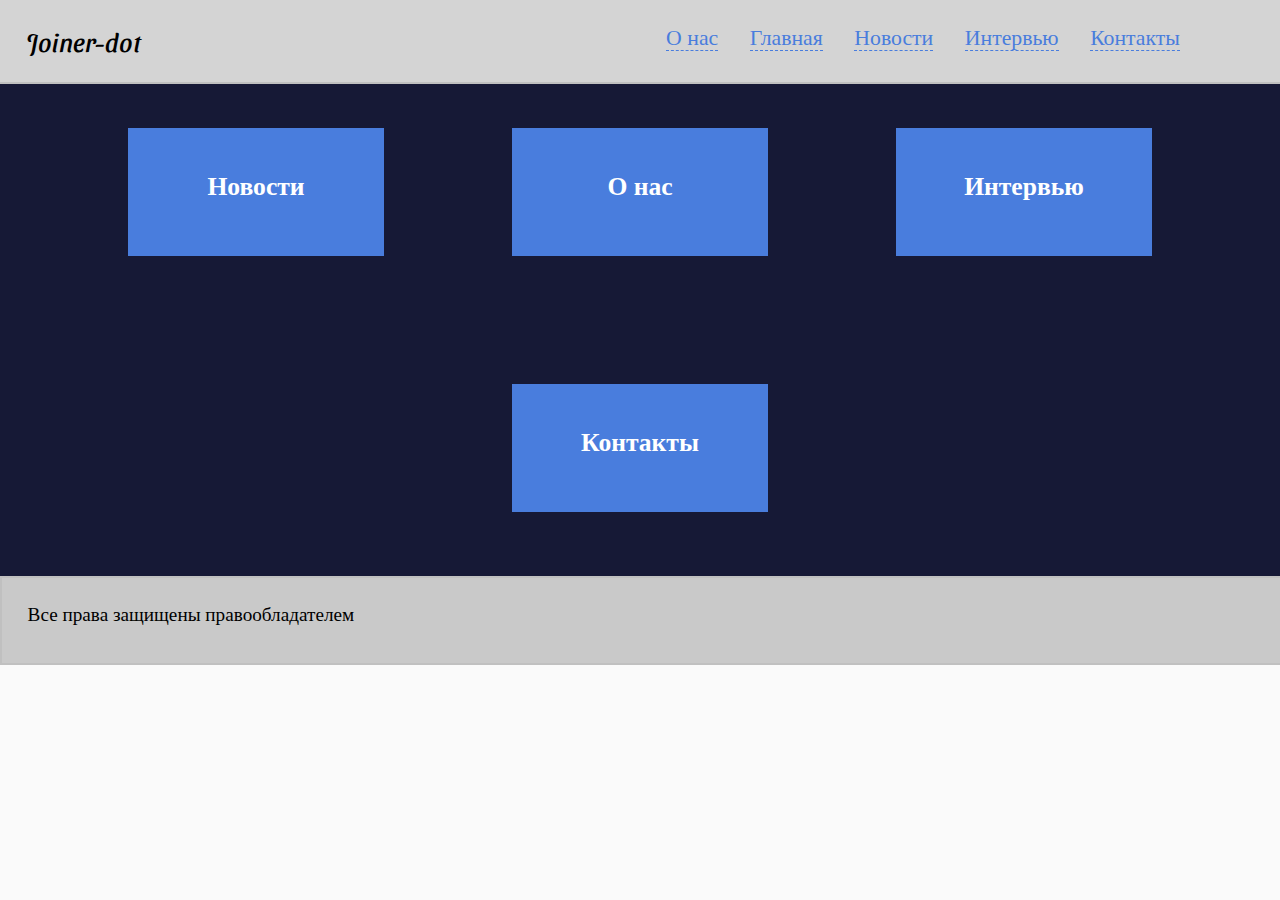
==== src/main/java/index.html @ d2688e94 "Commit" ====
<!DOCTYPE html>
<html lang="en">
<head>
    <meta charset="UTF-8">
    <title>Portfolio</title>
    <link rel="stylesheet" href="css/style.css">
    <script src="js/mainpage.js"></script>
    <meta name="viewport" content="width=device-width; initial-scale=1.0">

</head>
<body onload="size()">
<header>
    <div id="logo">
        Joiner-dot
    </div>
    <nav id="about">
        <a href="#">О нас</a>
        <a href="#">Главная</a>
        <a href="#">Новости</a>
        <a href="#">Интервью</a>
        <a href="#">Контакты</a>
    </nav>
</header>
<main>
    <div id="table">
        <div id="news">
            <h2>Новости</h2>
        </div>
        <div id="aboutus" onclick="abouts()">
            <h2>О нас</h2>
        </div>
        <div id="interview">
            <h2>Интервью</h2>
        </div>
        <div id="contacts">
            <h2>Контакты</h2>
        </div>
    </div>
</main>
<footer>
    <div id="rights">
        <p id="it">Все права защищены правообладателем</p>
    </div>
</footer>
</body>
</html>
---- src/main/java/css/style.css ----
@font-face {
    font-family: "Sansita";
    src: url("../fonts/SansitaSwashed-VariableFont_wght.ttf");
}


html {
    height: 100%;
}


body {
    margin: 0;
    padding: 0;
    width: 100%;
    height: 100%;
    background-color: #fafafa;
}

header {
    float: left;
    width: 96%;
    padding: 2%;
    background-color: #d4d4d4;
    border-bottom: 2px solid silver;
}

header #logo {
    font-family: Sansita, sans-serif;
    width: 30%;
    float: left;
    font-size: 2vmax;

}

header #about {
    width: 50%;
    float: right;
    font-size: 1.7vmax;
}

header #about a {
    color: #497DDD;
    text-decoration: none;
    border-bottom: 1px dashed;
    margin-left: 1.2em;
}

header #about a:hover {
    color: #114182;
    transition: 1s;
}

#table {
    width: 100%;
    height: 45vmax;
    background-color: #161936;
}

#table #news {
    position: absolute;
    width: 20%;
    height: 10vmax;
    background-color: #497DDD;
    margin-left: 10%;
    color: white;
    margin-top: 10%;
}

#table #aboutus {
    position: absolute;
    width: 20%;
    height: 10vmax;
    background-color: #497DDD;
    margin-left: 40%;
    margin-top: 10%;
    color: white;
}


#table #interview {
    position: absolute;
    width: 20%;
    height: 10vmax;
    background-color: #497DDD;
    margin-left: 70%;
    color: white;
    margin-top: 10%;
}

#table #contacts {
    position: absolute;
    width: 20%;
    height: 10vmax;
    background-color: #497DDD;
    margin-left: 40%;
    color: white;
    margin-top: 30%;
}

@media screen and (max-width: 992px) {

}

h2 {
    font-size: 2vmax;
    margin-top: 3.4vmax;
    text-align: center;
}

footer {
    float: left;
    margin: 0;
    padding: 0;
    width: 100%;
    height: 9.4%;
    background-color: #c9c9c9;
    border: 2px solid silver;
}

#rights {
    position: absolute;
    font-size: 1.5vmax;
    margin-left: 2vmax;
    font-family: "Times New Roman", sans-serif;
}


#it{
    margin-top: 2vmax;
}
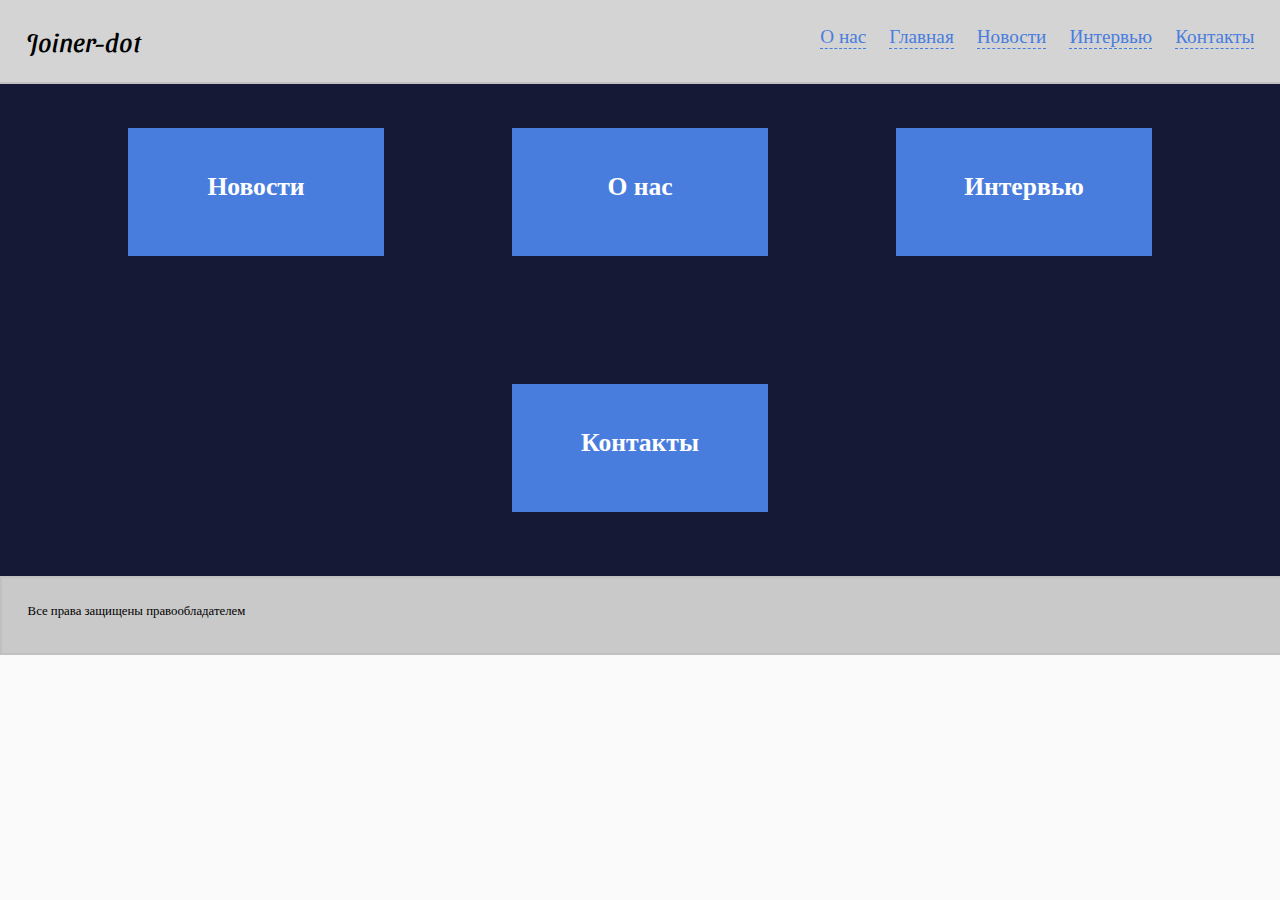
==== commit 11b4d7e3: "Commit" ====
--- a/src/main/java/index.html
+++ b/src/main/java/index.html
@@ -5,6 +5,7 @@
     <title>Portfolio</title>
     <link rel="stylesheet" href="css/style.css">
     <script src="js/mainpage.js"></script>
+    <script src="js/lab5.js"></script>
     <meta name="viewport" content="width=device-width; initial-scale=1.0">
 
 </head>
@@ -29,11 +30,25 @@
         <div id="aboutus" onclick="abouts()">
             <h2>О нас</h2>
         </div>
-        <div id="interview">
+        <div id="interview" onclick="count()">
             <h2>Интервью</h2>
         </div>
         <div id="contacts">
             <h2>Контакты</h2>
+        </div>
+    </div>
+    <div id="info">
+        <div id="info-content">
+            <h2>Contact info</h2>
+            <p>Email:ijijiij@mail.ru</p>
+            <h2>Photos</h2>
+            <ul id="do" style="width: 100%; height: 100%; padding: 0">
+                <div id="mainphotodiv">
+                    <img id="mainphoto" src="images/galery1.jpg" style="width: 100%; height: 100%;">
+                </div>
+                <img class="sub" src="images/galery1.jpg" style="width: 30%; height: 30%">
+                <img class="sub" src="images/galery2.jpg" style="width: 30%; height: 30%">
+            </ul>
         </div>
     </div>
 </main>
--- a/src/main/java/css/style.css
+++ b/src/main/java/css/style.css
@@ -34,9 +34,9 @@
 }
 
 header #about {
-    width: 50%;
-    float: right;
-    font-size: 1.7vmax;
+    display: flex;
+    justify-content: flex-end;
+    font-size: 1.5vmax;
 }
 
 header #about a {
@@ -64,7 +64,7 @@
     background-color: #497DDD;
     margin-left: 10%;
     color: white;
-    margin-top: 10%;
+    margin-top: 10vmax;
 }
 
 #table #aboutus {
@@ -73,7 +73,7 @@
     height: 10vmax;
     background-color: #497DDD;
     margin-left: 40%;
-    margin-top: 10%;
+    margin-top: 10vmax;
     color: white;
 }
 
@@ -85,7 +85,7 @@
     background-color: #497DDD;
     margin-left: 70%;
     color: white;
-    margin-top: 10%;
+    margin-top: 10vmax;
 }
 
 #table #contacts {
@@ -95,7 +95,7 @@
     background-color: #497DDD;
     margin-left: 40%;
     color: white;
-    margin-top: 30%;
+    margin-top: 30vmax;
 }
 
 @media screen and (max-width: 992px) {
@@ -113,7 +113,7 @@
     margin: 0;
     padding: 0;
     width: 100%;
-    height: 9.4%;
+    height: 8.3%;
     background-color: #c9c9c9;
     border: 2px solid silver;
 }
@@ -130,4 +130,32 @@
     margin-top: 2vmax;
 }
 
+#info{
+    display: block;
+    visibility: hidden;
+    transition: .55s opacity, .55s visibility;
+    opacity: 0;
+    position: fixed;
+    z-index: 1;
+    width: 100%;
+    height: 100%;
+    top:0;
+    background-color: rgba(0,0,0,0.4);
+}
 
+#info-content{
+    text-align: center;
+    margin: 6vmax auto auto;
+    width: 20%;
+    padding: 3vmax;
+    background-color: #fefefe;
+}
+
+p{
+    font-size: 1vmax;
+}
+
+#mainphotodiv{
+    height: 12vw;
+    padding: 1vmax;
+}